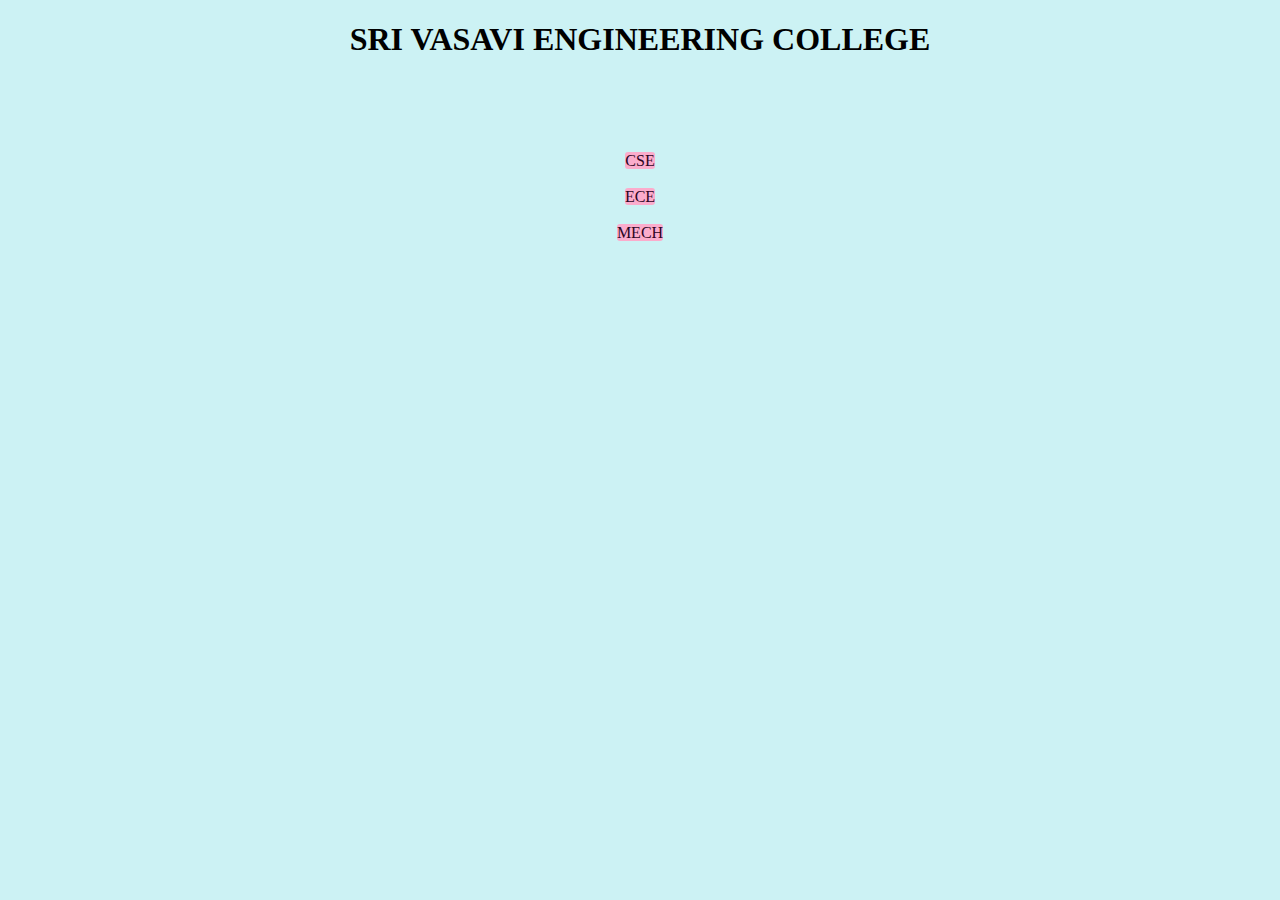
==== index.html @ 3965e40c "Add files via upload" ====
<!DOCTYPE html>
<html lang="en" dir="ltr">
  <head>
    <meta charset="utf-8">
    <title>
    ASK ME NOTES</title>
<style>
a{
  text-decoration: none;
  background-color: #fbaccc;
  color:#2c061f;
  border-radius: 3px;
  text-align:right;
  padding: auto;

}
a:hover{
  text-decoration:none;
  background-color:#23120b;
  color:#23120b;
  border-radius: 10px;
  text-align: center;
  padding: auto;

}

</style>




  </head>
  <body style="background-color:#ccf2f4" >
           <h1  style="text-align:center">SRI VASAVI ENGINEERING COLLEGE</h1>
  <br>
  <br>
  <br>
  <br>
  <div style="text-align:center";>


  <a  href="cse.html">CSE</a>

  <br>
  <br>
  <a href="ECE.html">ECE</a>
  <br>
  <br>
  <a href="mech.html">MECH</a>
  <br>
</div>

  </div>

  </body>
</html>
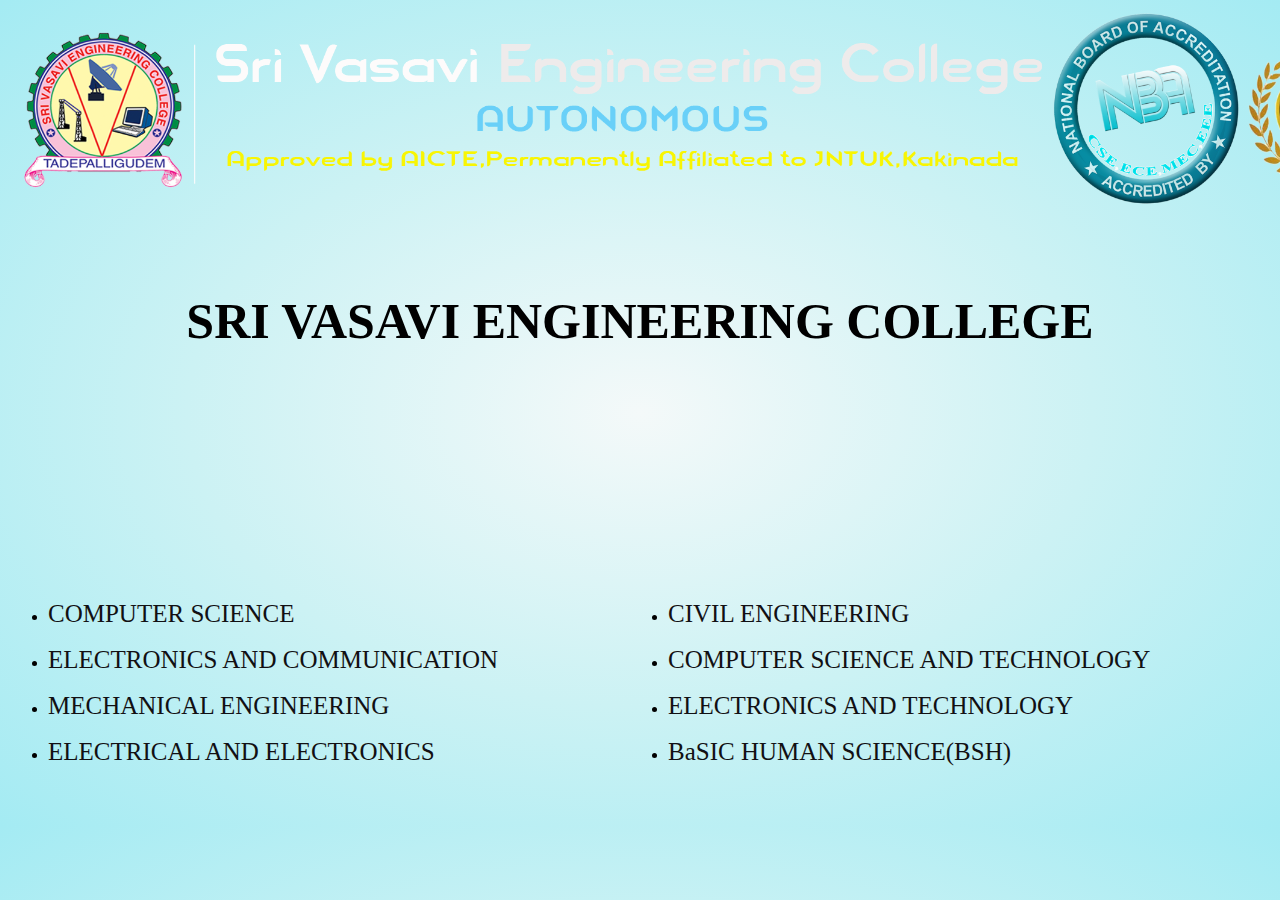
==== commit e06ea014: "Add files via upload" ====
--- a/index.html
+++ b/index.html
@@ -1,56 +1,74 @@
 <!DOCTYPE html>
 <html lang="en" dir="ltr">
   <head>
-    <meta charset="utf-8">
+    <link rel="stylesheet" href="kiran.css">
+
     <title>
     ASK ME NOTES</title>
-<style>
-a{
-  text-decoration: none;
-  background-color: #fbaccc;
-  color:#2c061f;
-  border-radius: 3px;
-  text-align:right;
-  padding: auto;
-
-}
-a:hover{
-  text-decoration:none;
-  background-color:#23120b;
-  color:#23120b;
-  border-radius: 10px;
-  text-align: center;
-  padding: auto;
-
-}
-
-</style>
 
 
 
 
   </head>
-  <body style="background-color:#ccf2f4" >
-           <h1  style="text-align:center">SRI VASAVI ENGINEERING COLLEGE</h1>
-  <br>
-  <br>
-  <br>
-  <br>
-  <div style="text-align:center";>
+  <div id="homeheading">
 
 
-  <a  href="cse.html">CSE</a>
+  <body>
+    <div id="top">
 
+
+            <img  id="logo"src="svec_logo.png" alt="logo" width="auto" height="200px">
+                   <h1 id="clg-name"  >SRI VASAVI ENGINEERING COLLEGE</h1>
+    </div>
+</div>
+
+  <div>
+
+
+    <ul id=branchlist>
+  <li>  <a  href="cse.html">COMPUTER SCIENCE</a></li>
   <br>
+  <li>  <a href="ECE.html">ELECTRONICS AND COMMUNICATION</a></li>
   <br>
-  <a href="ECE.html">ECE</a>
+  <li>  <a href="mech.html">MECHANICAL ENGINEERING</a></li>
   <br>
+  <li>  <a href="mech.html">ELECTRICAL AND ELECTRONICS</a></li>
   <br>
-  <a href="mech.html">MECH</a>
+  <li>  <a href="mech.html">CIVIL ENGINEERING</a></li>
+  <br>
+  <li>  <a href="mech.html">COMPUTER SCIENCE AND TECHNOLOGY</a></li>
+  <br>
+  <li>  <a href="mech.html">ELECTRONICS AND TECHNOLOGY</a></li>
+  <br>
+  <li>  <a href="mech.html">BaSIC HUMAN SCIENCE(BSH)</a></li>
+</ul>
+
+
+
+
+
+
+
+
+
+
+
+
+
+
+
+
+
+
+
+
+
+
+
   <br>
 </div>
 
-  </div>
+
 
   </body>
 </html>
--- a/kiran.css
+++ b/kiran.css
@@ -0,0 +1,52 @@
+h1{
+  font-size: 50px;
+  text-align: center;
+}
+a{
+  text-decoration: none;
+
+  color:#121013;
+  border-radius: 3px;
+  text-align:right;
+  font-size:25px;
+  padding: auto;
+
+}
+a:hover{
+  text-decoration:none;
+  background-color:#1687a7;
+  color:#23120b;
+ font-size: 30px;
+  text-align: center;
+  text-decoration:underline;
+
+  padding: auto;
+
+}
+body{
+  background-image: radial-gradient(#f4f9f9,#ccf2f4,#a4ebf3);
+
+}
+#home{
+  column-count:2;
+}
+#branchlist{
+  align-items:center;
+  column-count:2;
+}
+#homeheading{
+  margin-bottom: 250px;
+  margin-left: auto;
+  margin-right:auto;
+  margin-top: auto;
+
+}
+#clg-name{
+  padding:50px 0 0 0 ;
+}
+#logo{
+  margin-left: auto;
+  margin-right: auto;
+  display:block;
+
+}
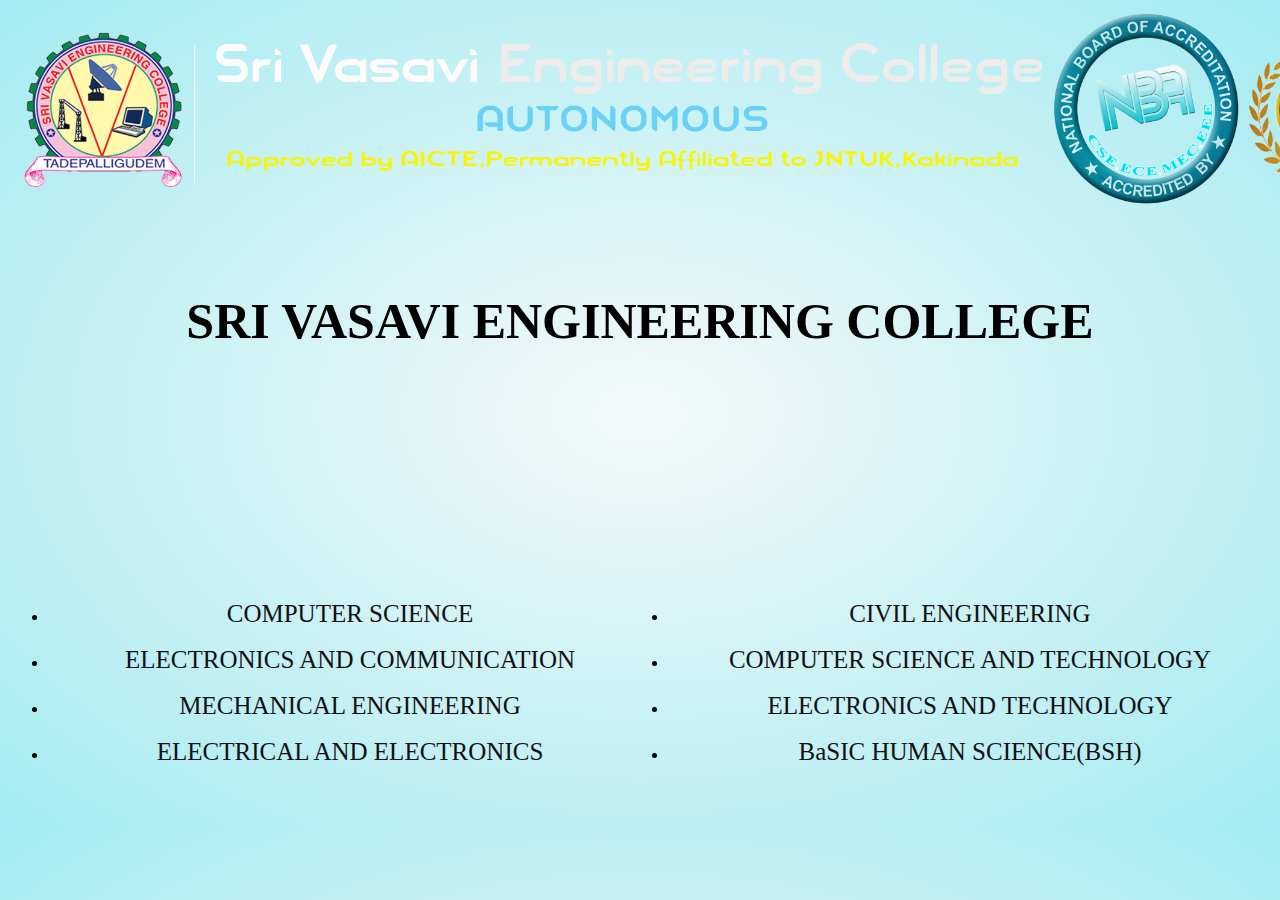
==== commit 83b1947c: "Update index.html" ====
--- a/index.html
+++ b/index.html
@@ -1,6 +1,7 @@
 <!DOCTYPE html>
 <html lang="en" dir="ltr">
   <head>
+    <meta name="viewport" content="width=device-width,initial-scale=1">
     <link rel="stylesheet" href="kiran.css">
 
     <title>
@@ -22,7 +23,7 @@
     </div>
 </div>
 
-  <div>
+  <div id="branches">
 
 
     <ul id=branchlist>
@@ -43,7 +44,7 @@
   <li>  <a href="mech.html">BaSIC HUMAN SCIENCE(BSH)</a></li>
 </ul>
 
-
+</div>
 
 
 
--- a/kiran.css
+++ b/kiran.css
@@ -7,7 +7,7 @@
 
   color:#121013;
   border-radius: 3px;
-  text-align:right;
+  text-align:center;
   font-size:25px;
   padding: auto;
 
@@ -33,6 +33,7 @@
 #branchlist{
   align-items:center;
   column-count:2;
+  text-align: center;
 }
 #homeheading{
   margin-bottom: 250px;
@@ -50,3 +51,10 @@
   display:block;
 
 }
+#branch{
+  margin-left: 500px;
+  margin-right: auto;
+  margin-top: auto;margin-bottom: auto;
+  padding-left: 500px;
+  text-align: center;
+}
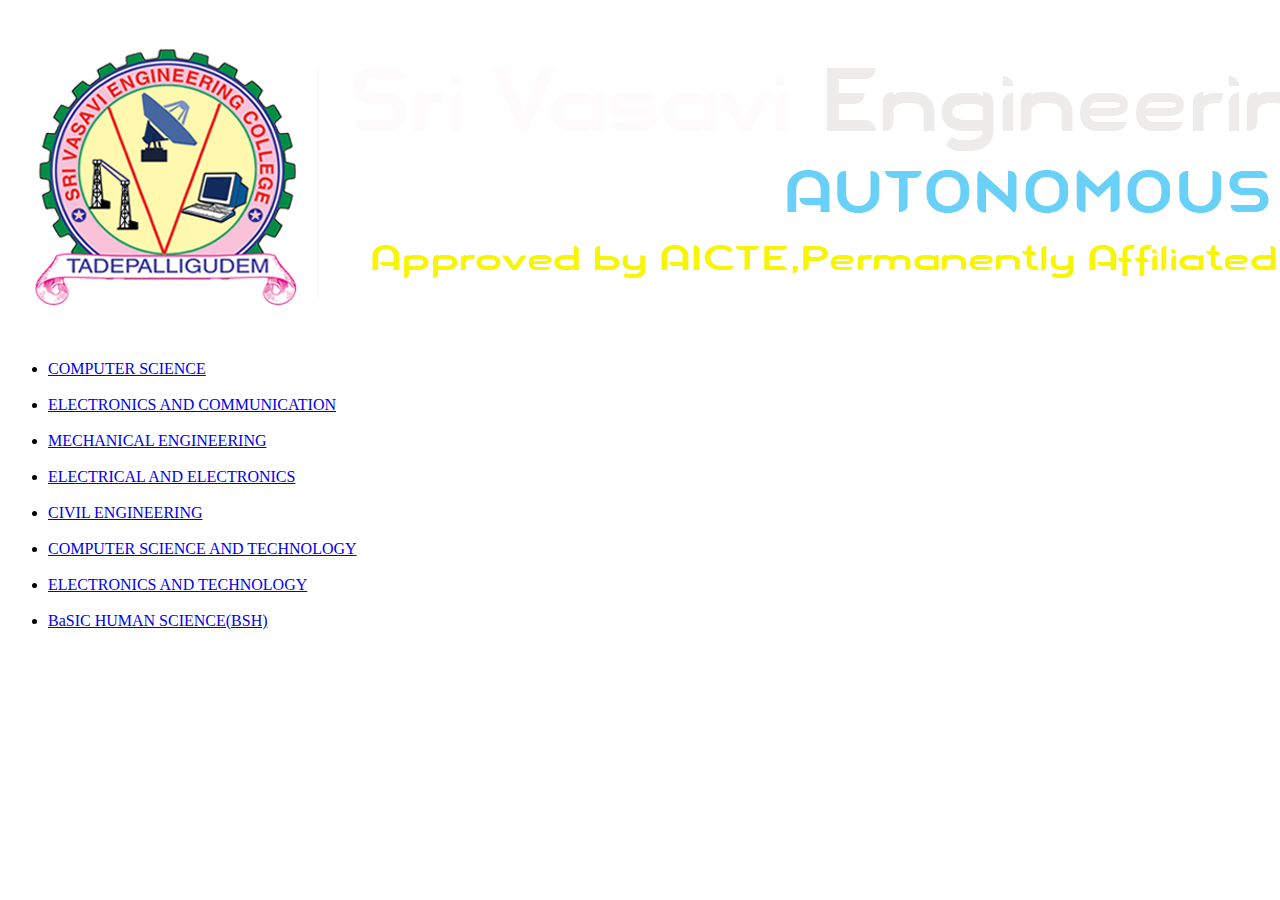
==== commit 0966fc68: "Update index.html" ====
--- a/index.html
+++ b/index.html
@@ -1,7 +1,8 @@
 <!DOCTYPE html>
 <html lang="en" dir="ltr">
   <head>
-    <meta name="viewport" content="width=device-width,initial-scale=1">
+    
+
     <link rel="stylesheet" href="kiran.css">
 
     <title>
@@ -18,8 +19,8 @@
     <div id="top">
 
 
-            <img  id="logo"src="svec_logo.png" alt="logo" width="auto" height="200px">
-                   <h1 id="clg-name"  >SRI VASAVI ENGINEERING COLLEGE</h1>
+            <img  id="logo"src="svec_logo.png" alt="logo" width="auto" height="auto">
+                  
     </div>
 </div>
 
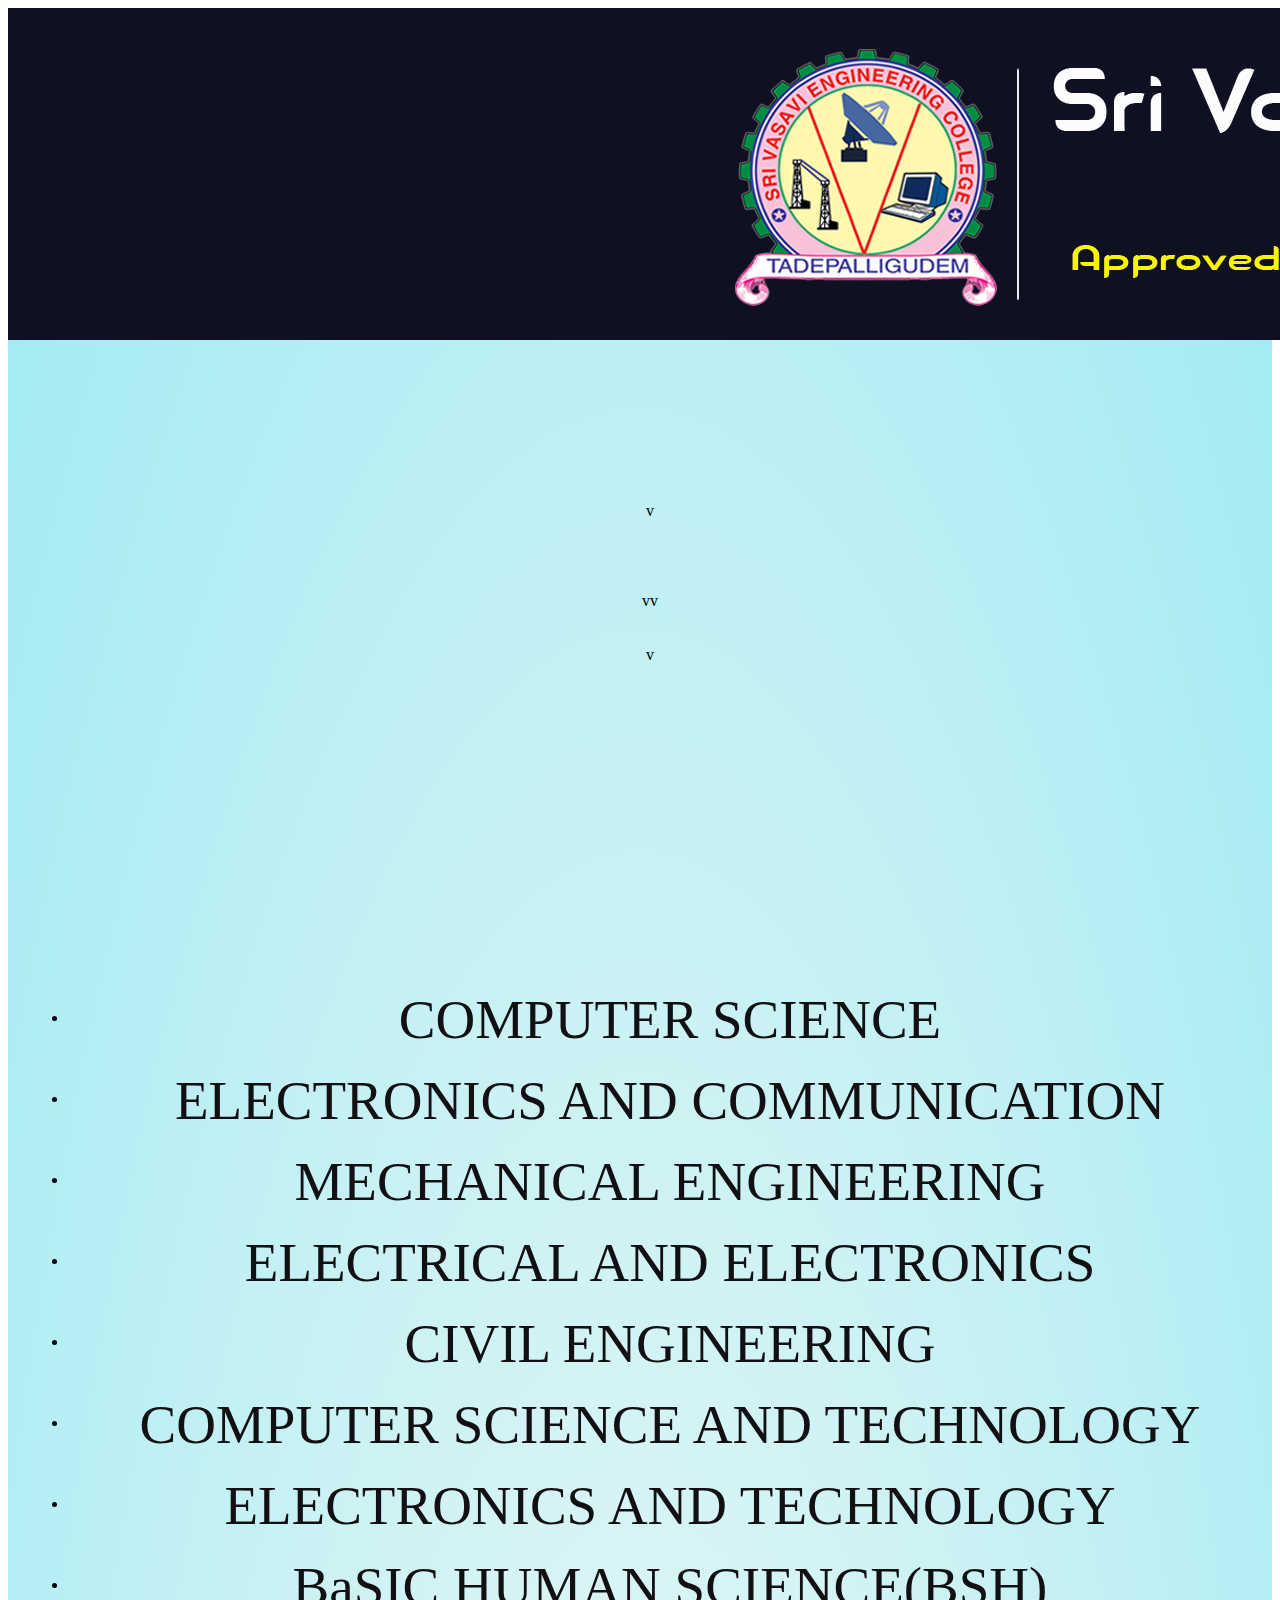
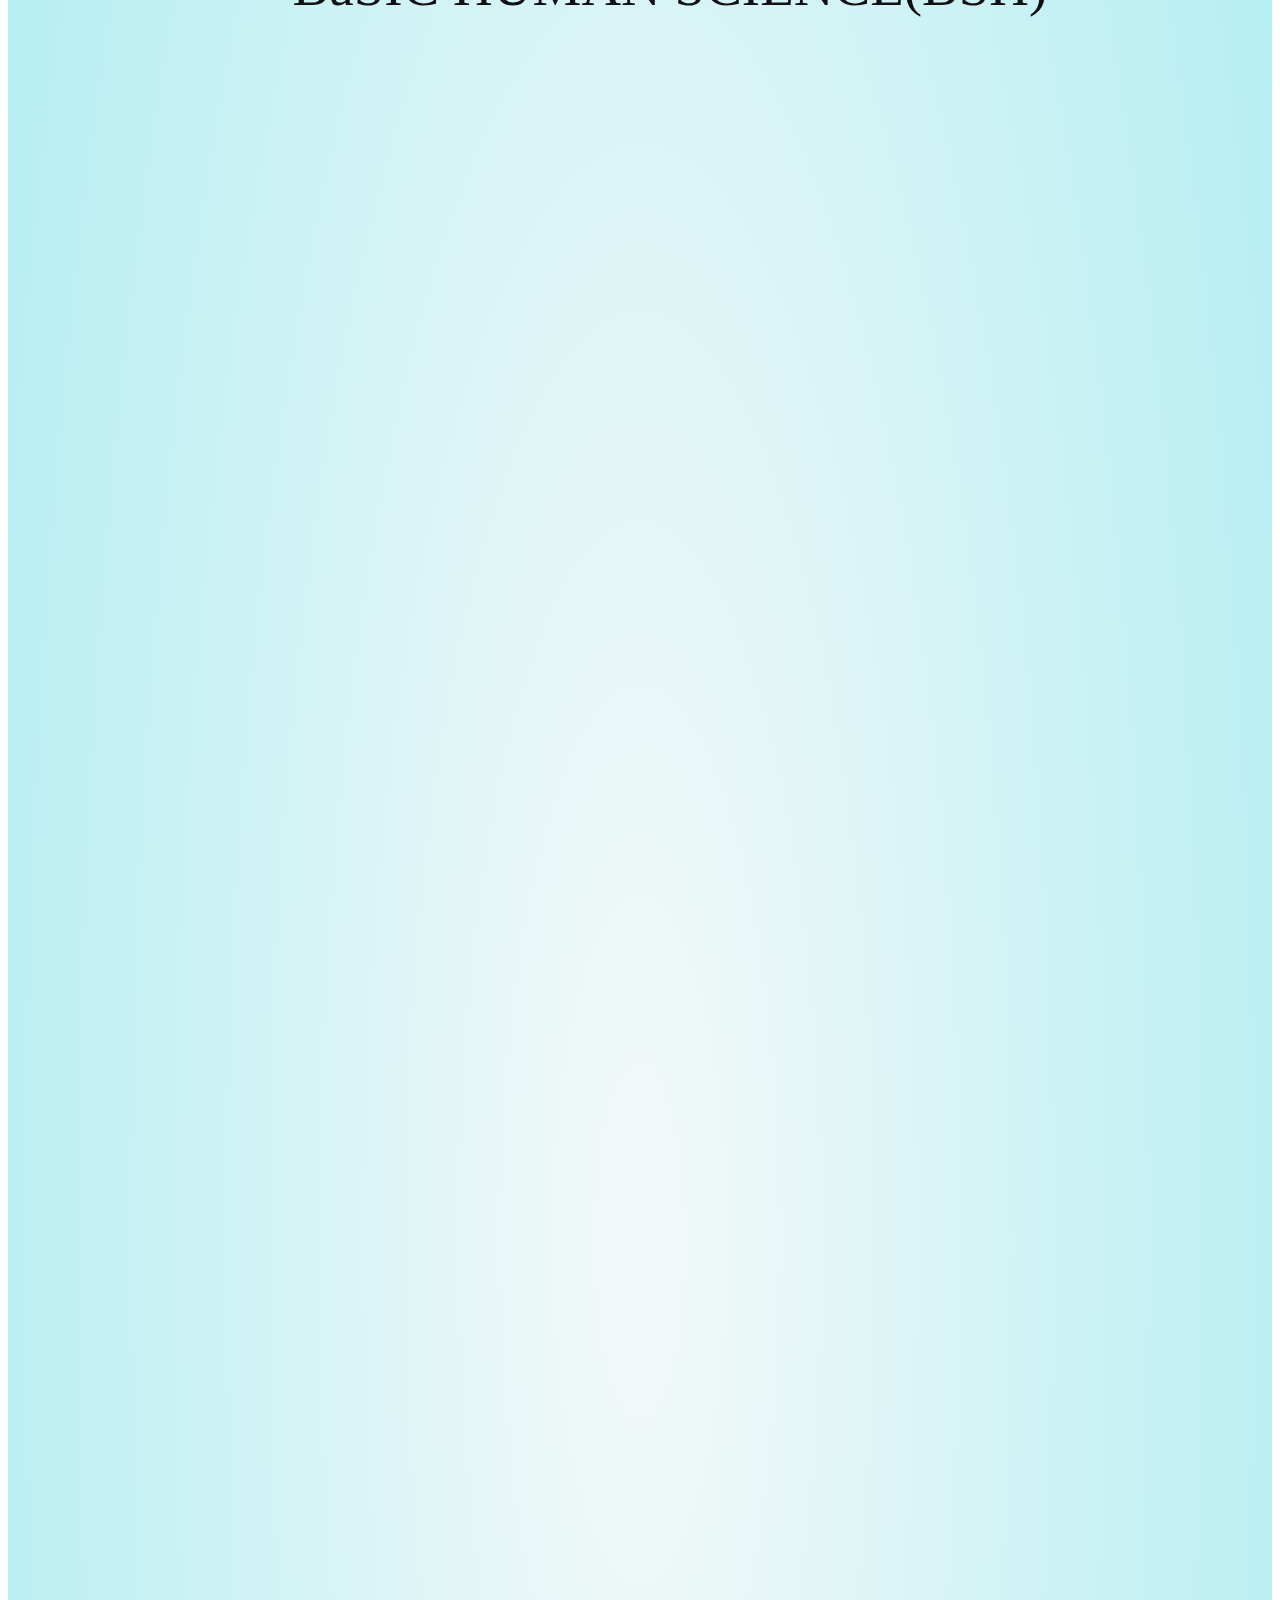
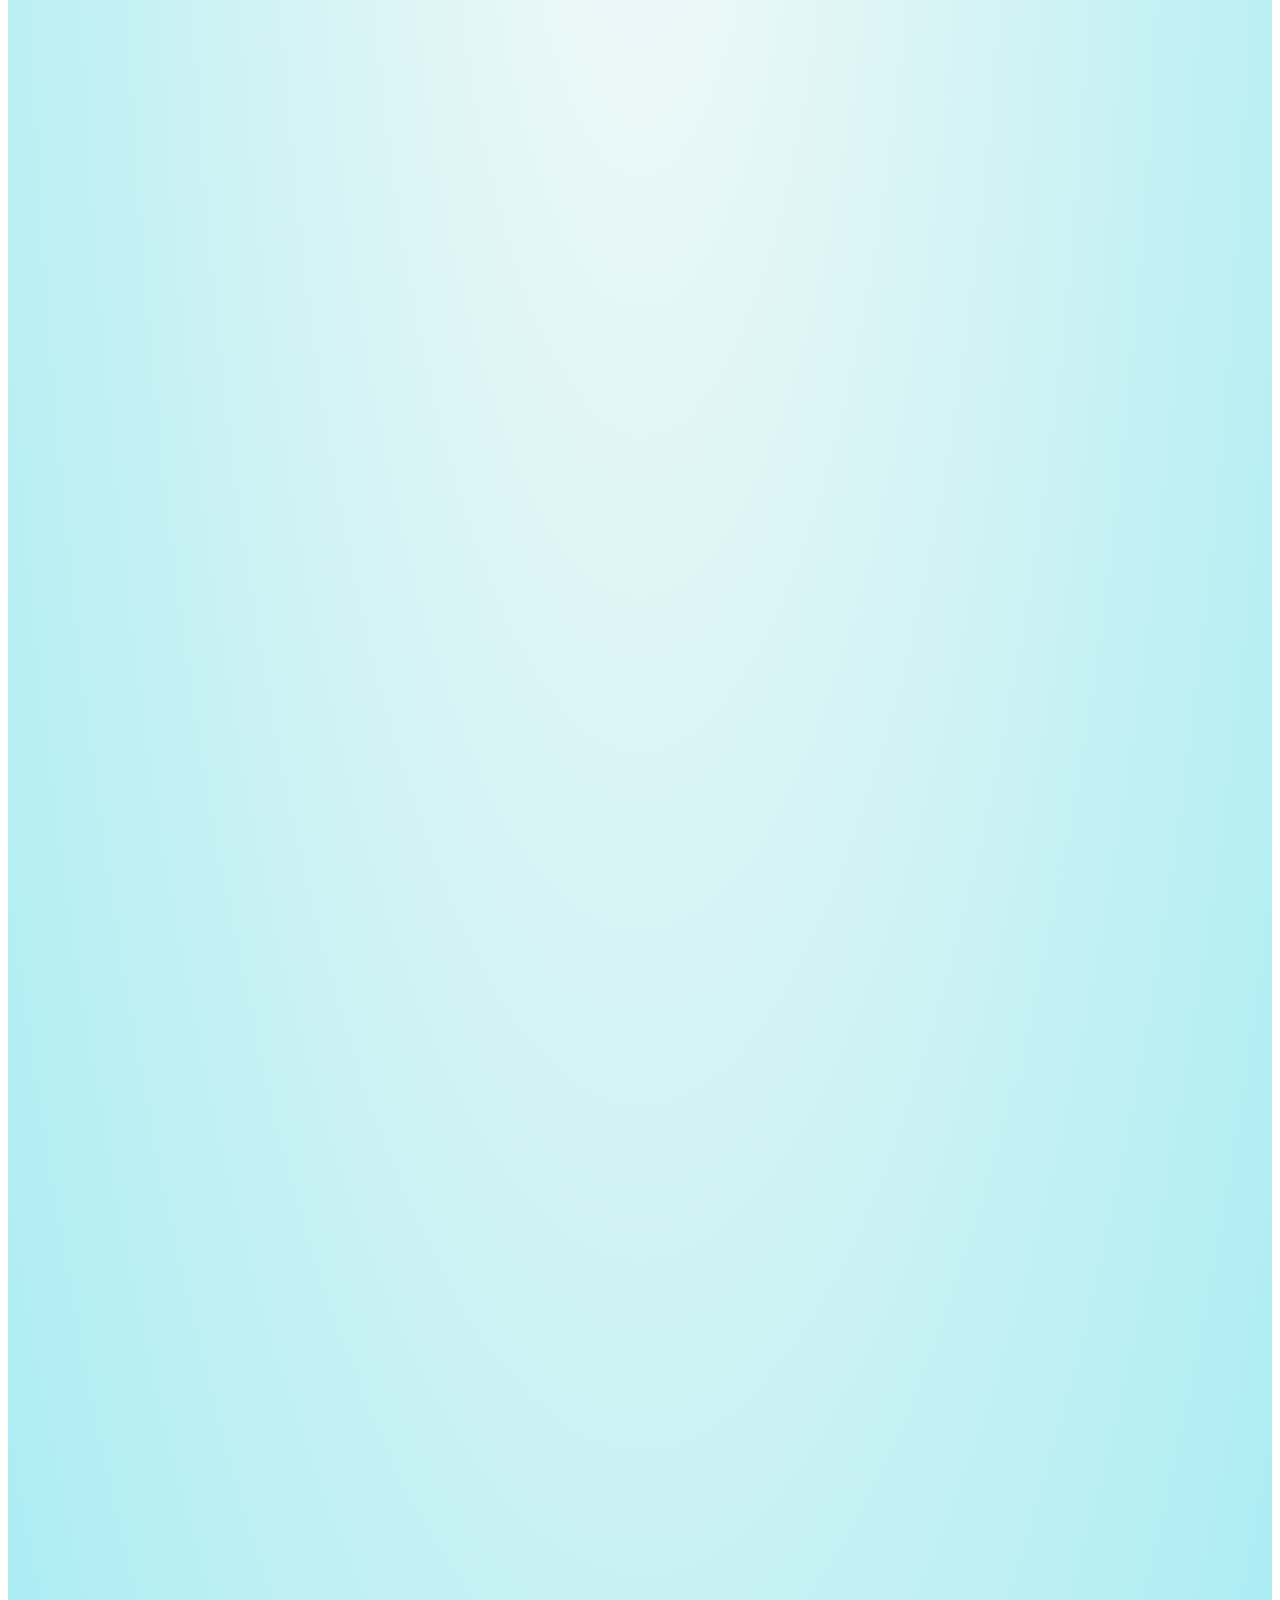
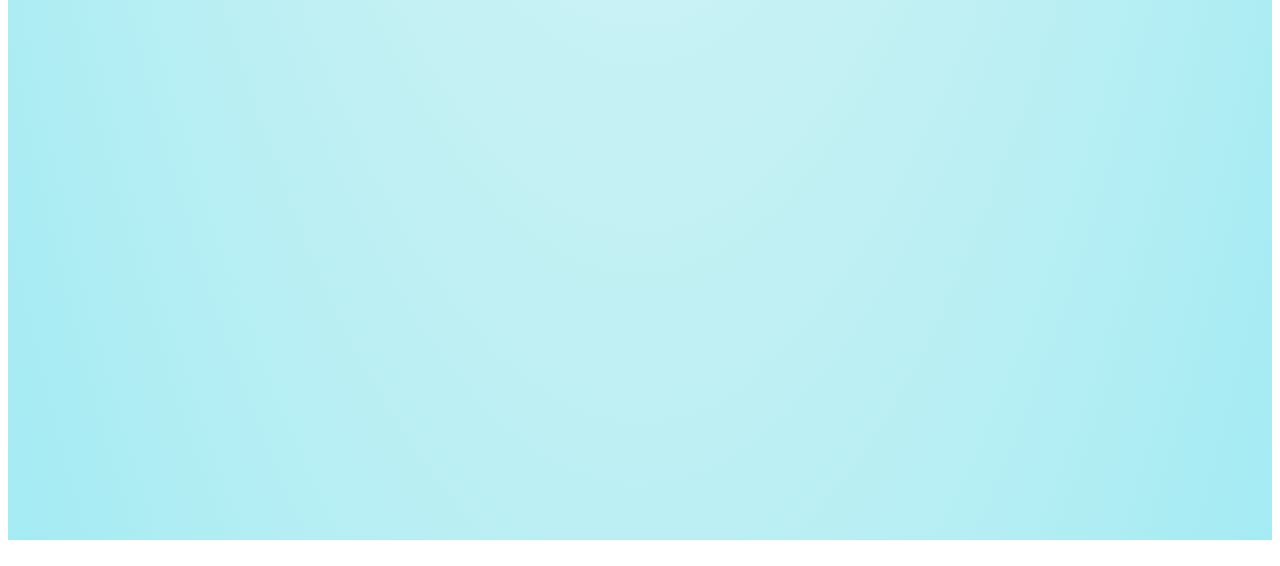
==== commit d260e060: "Add files via upload" ====
--- a/index.html
+++ b/index.html
@@ -1,7 +1,7 @@
 <!DOCTYPE html>
 <html lang="en" dir="ltr">
   <head>
-    
+    <meta name="viewport" content="width=device-width,initial-scale=1">
 
     <link rel="stylesheet" href="kiran.css">
 
@@ -20,13 +20,14 @@
 
 
             <img  id="logo"src="svec_logo.png" alt="logo" width="auto" height="auto">
-                  
+
     </div>
 </div>
 
   <div id="branches">
 
-
+<br>
+<br><br><br><br><br><br><br><br>v<br><br><br><br><br>vv<br><br><br>v<br><br><br><br><br><br><br><br><br><br><br><br><br><br><br><br><br><br><br>
     <ul id=branchlist>
   <li>  <a  href="cse.html">COMPUTER SCIENCE</a></li>
   <br>
--- a/kiran.css
+++ b/kiran.css
@@ -0,0 +1,76 @@
+h1{
+  font-size: 50px;
+  text-align: center;
+  margin-left: 70px;
+}
+a{
+  text-decoration: none;
+  vertical-align: middle;
+
+  color:#121013;
+  border-radius: 3px;
+  text-align:center;
+  font-size:55px;
+  padding: auto;
+
+}
+a:hover{
+  text-decoration:none;
+  background-color:#1687a7;
+  color:#23120b;
+ font-size: 30px;
+  text-align: center;
+  text-decoration:underline;
+
+  padding: auto;
+
+}
+
+
+
+
+#home{
+  column-count:2;
+}
+#branchlist{
+  margin: auto;
+  width: auto;
+
+}
+#homeheading{
+  margin-bottom: auto;
+  margin-left: auto;
+  margin-right:auto;
+  margin-top: auto;
+  background-color: #0f1123;
+
+}
+#clg-name{
+  padding:50px 0 0 0 ;
+}
+#logo{
+  margin-left: auto;
+  margin-right: auto;
+  display:block;
+  background-color: #0f1123;
+  align-items: center;
+
+
+}
+#branches{
+  margin-left: auto;
+  margin-right: auto;
+  margin-top: auto;margin-bottom: auto;
+  padding-left: 20px;
+  text-align: center;
+  background-image: radial-gradient(#f4f9f9,#ccf2f4,#a4ebf3);
+  height: 5000px;;
+
+}
+#top{
+  background-color: #0f1123;
+  margin: auto;
+  width: 100px;
+  align-items: center;
+  margin-left: 700px;
+}
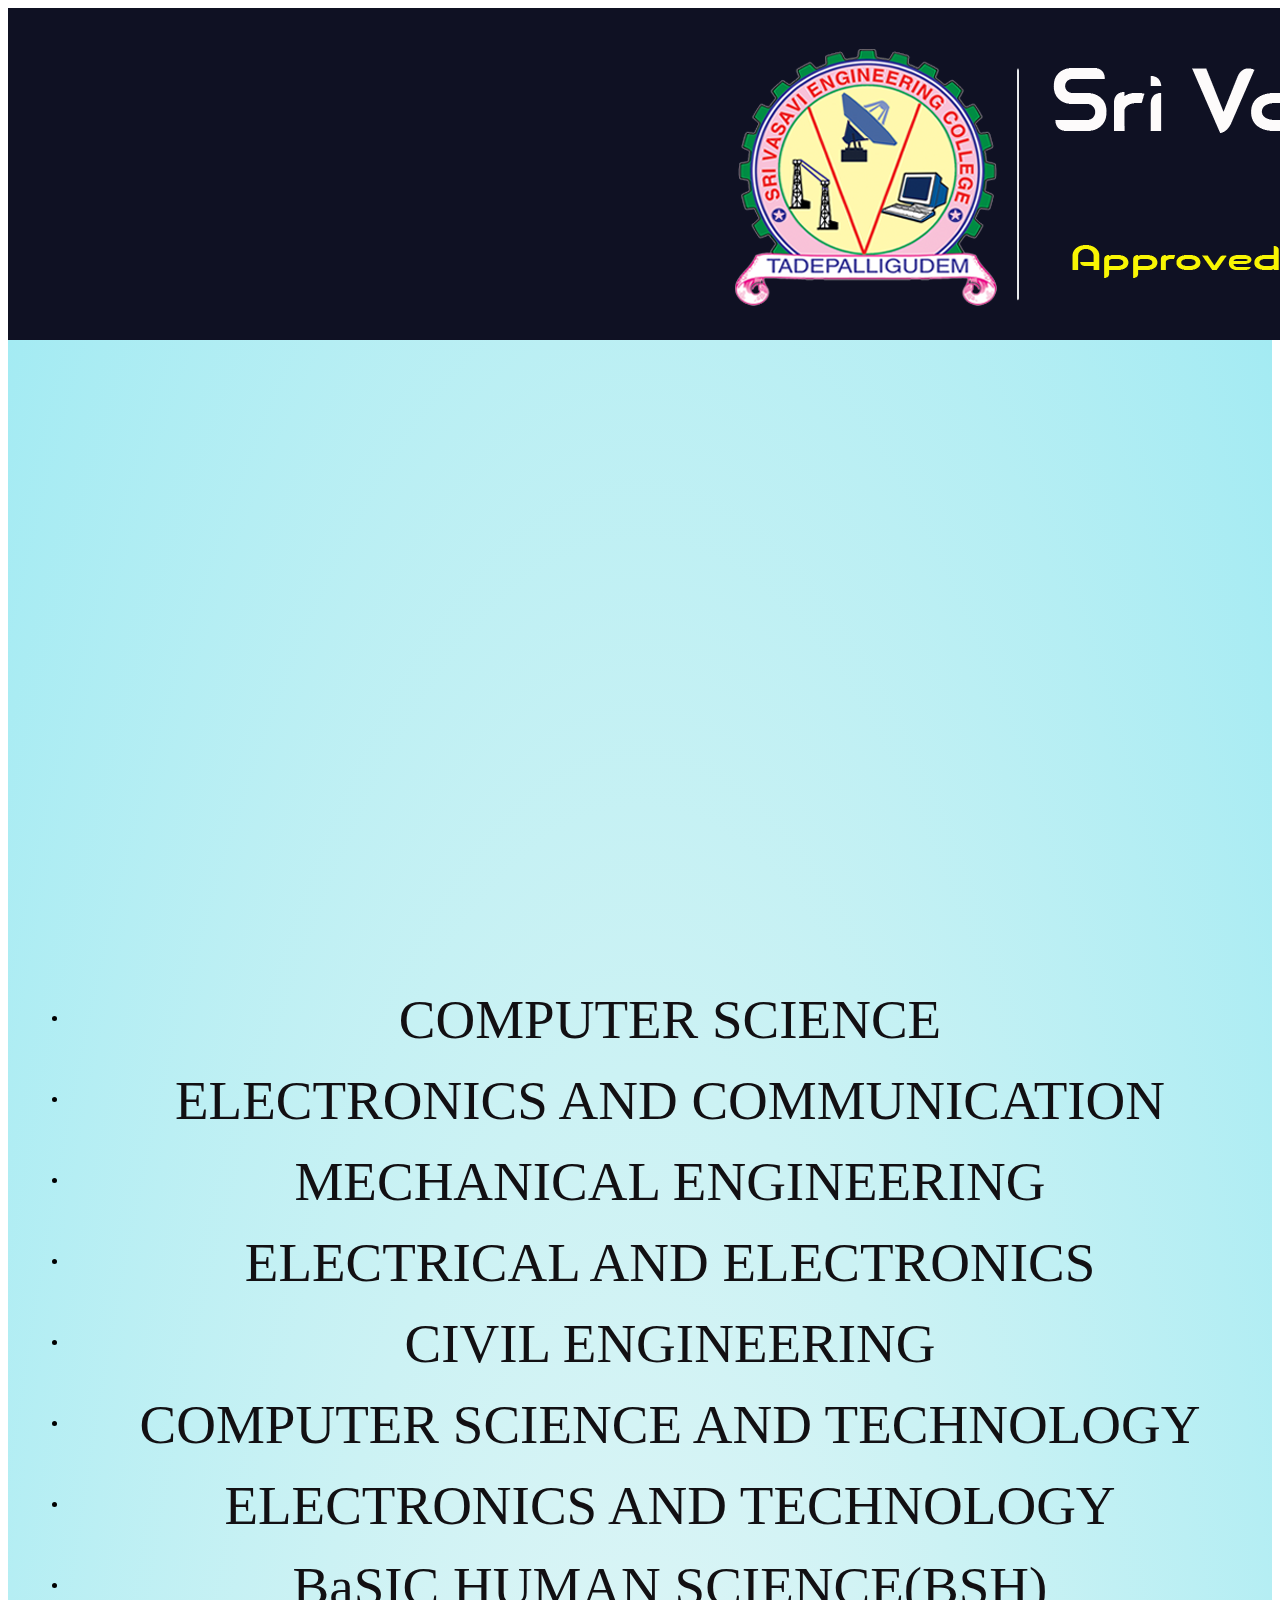
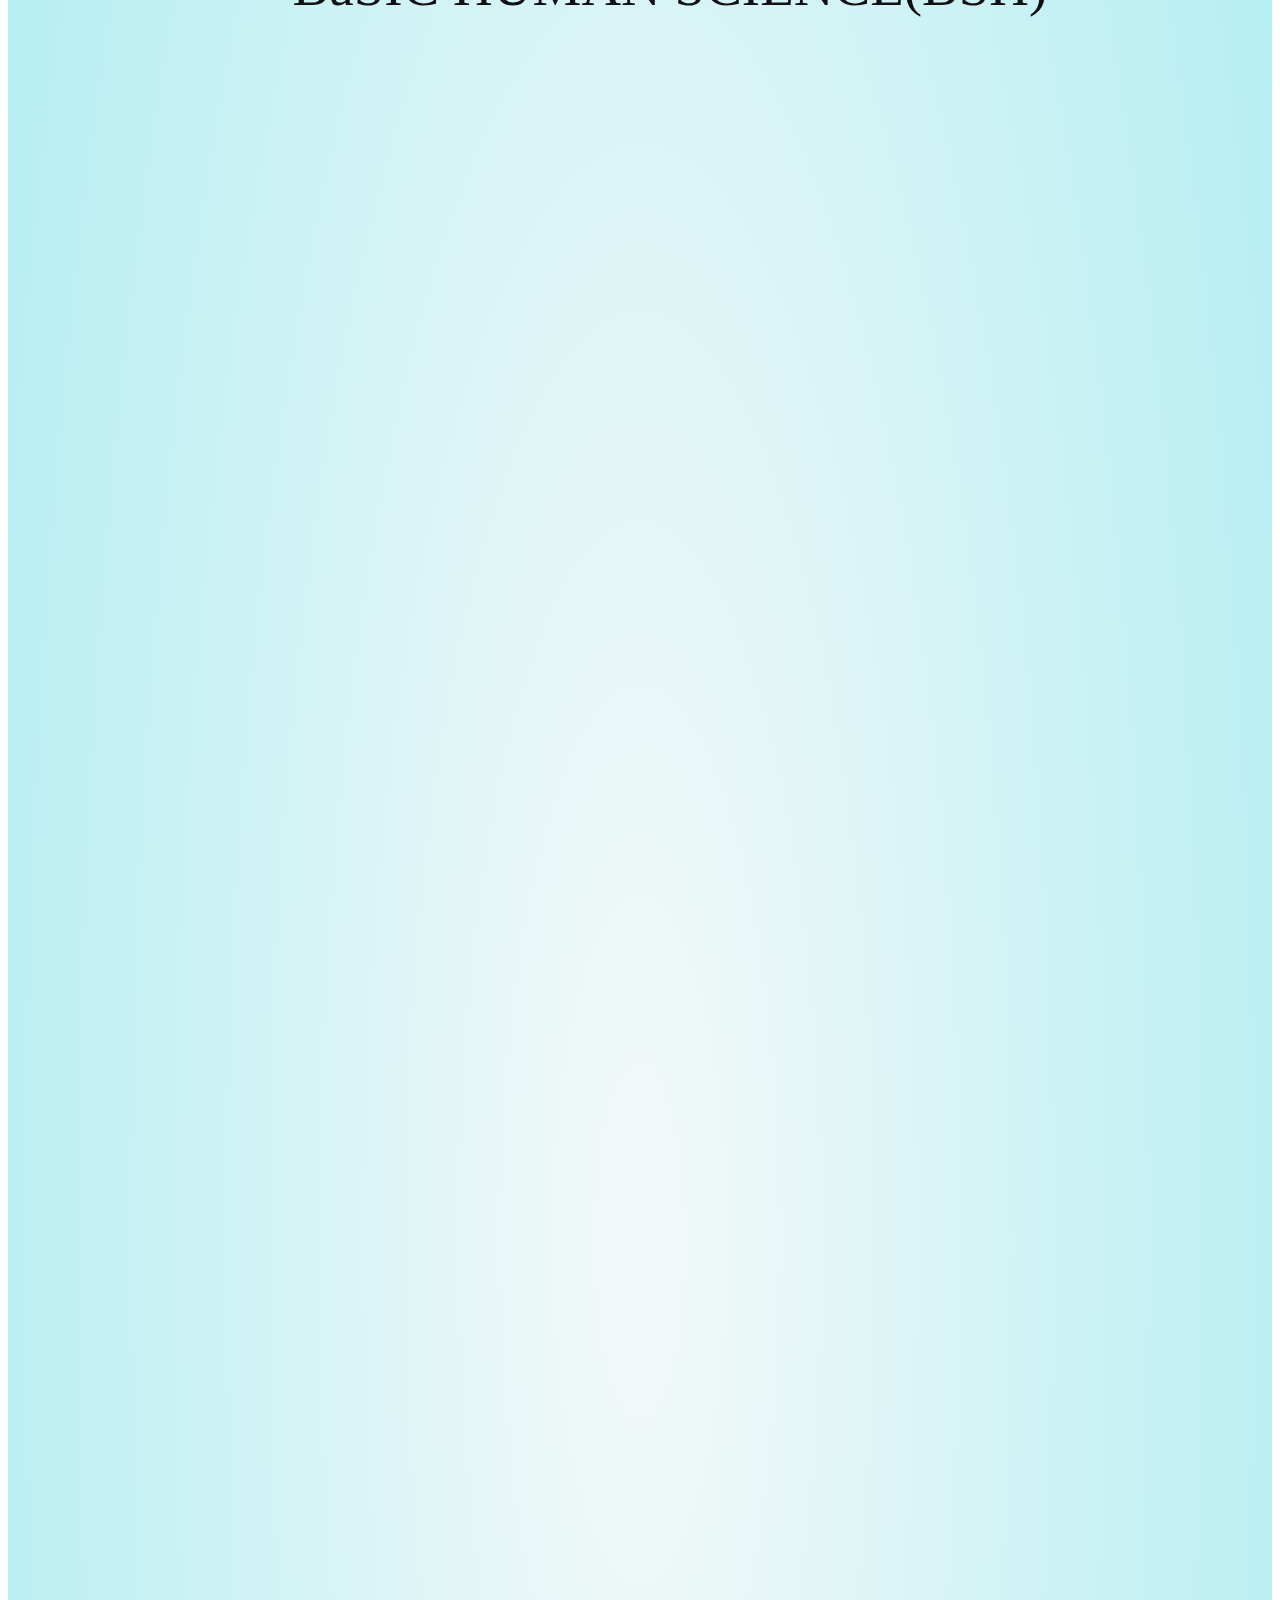
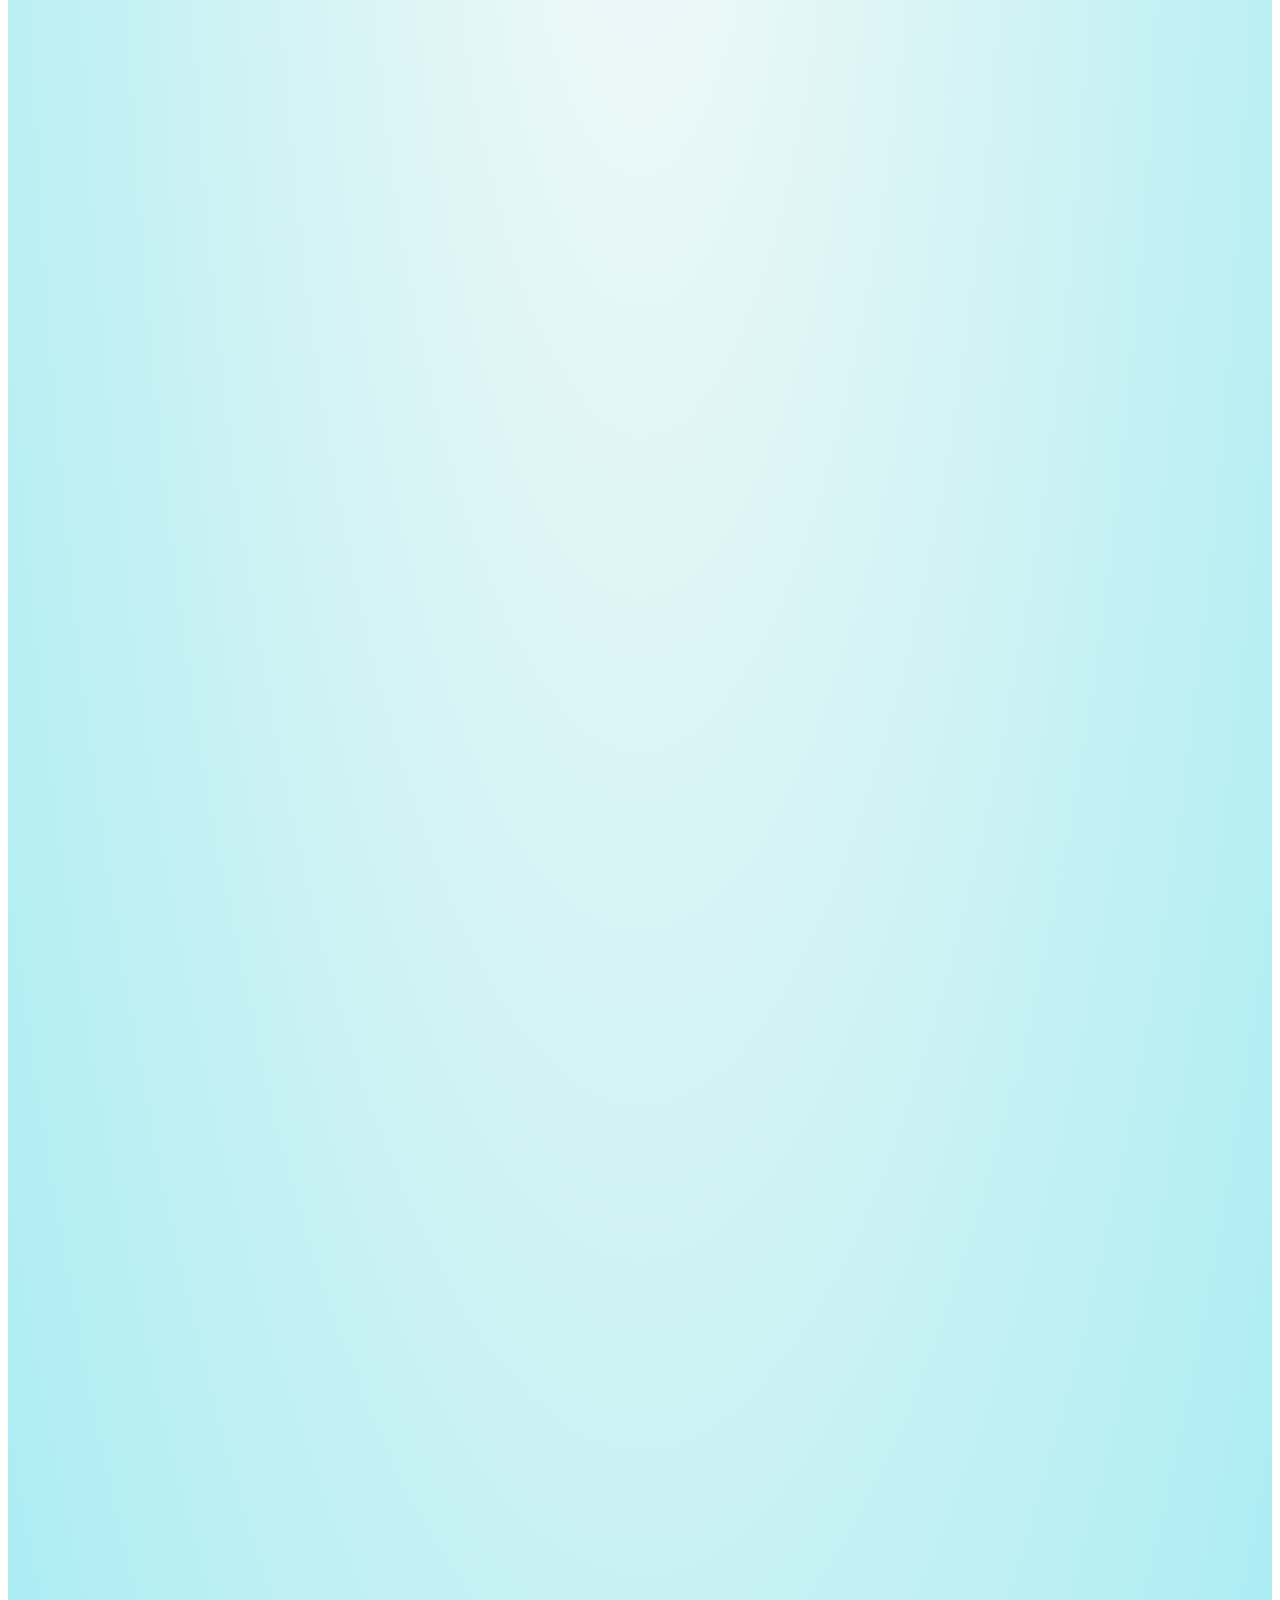
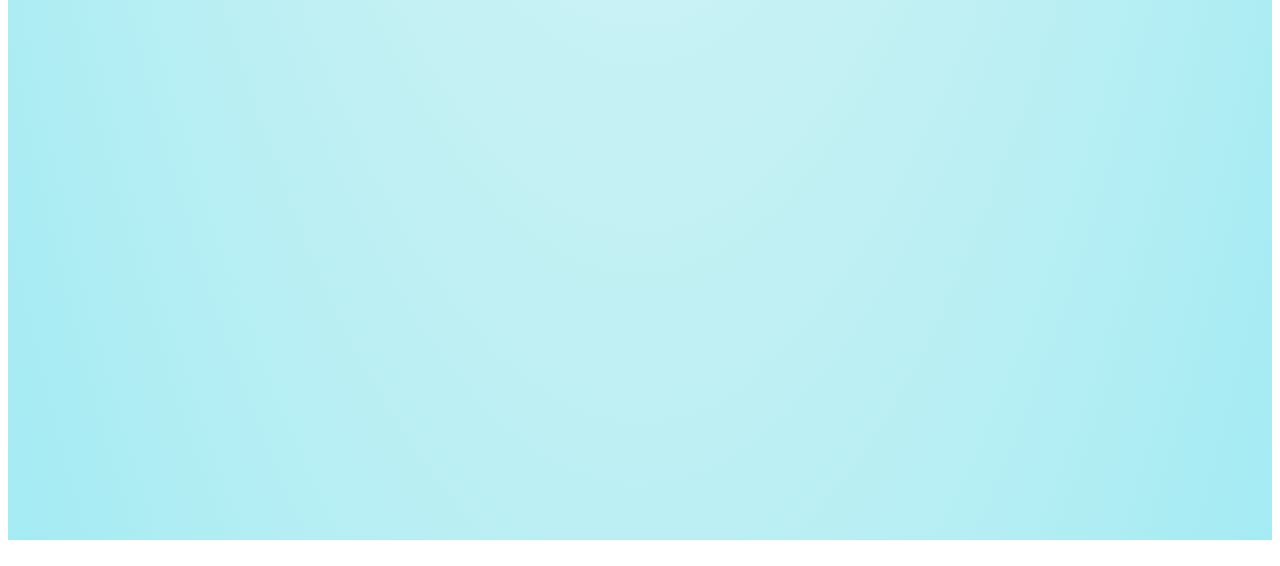
==== commit b3e0ccac: "Add files via upload" ====
--- a/index.html
+++ b/index.html
@@ -27,7 +27,7 @@
   <div id="branches">
 
 <br>
-<br><br><br><br><br><br><br><br>v<br><br><br><br><br>vv<br><br><br>v<br><br><br><br><br><br><br><br><br><br><br><br><br><br><br><br><br><br><br>
+<br><br><br><br><br><br><br><br><br><br><br><br><br><br><br><br><br><br><br><br><br><br><br><br><br><br><br><br><br><br><br><br><br><br><br>
     <ul id=branchlist>
   <li>  <a  href="cse.html">COMPUTER SCIENCE</a></li>
   <br>
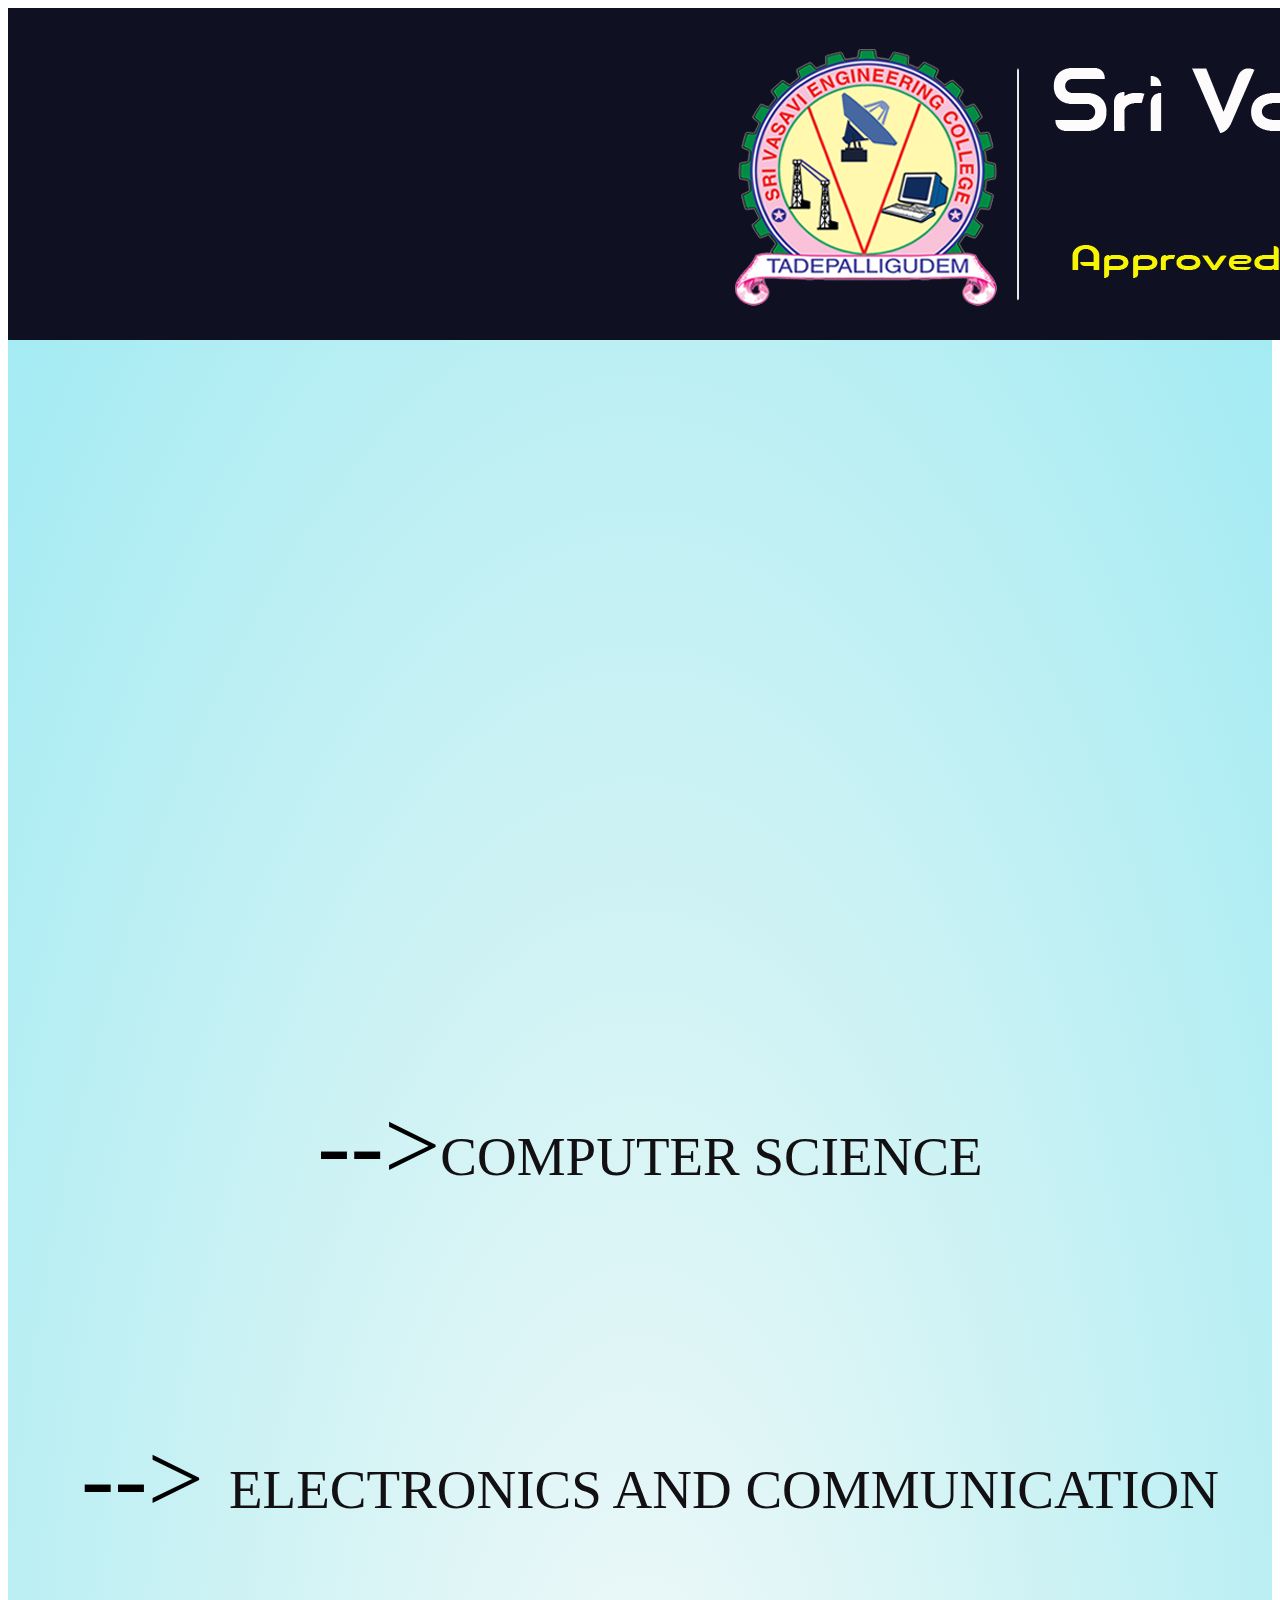
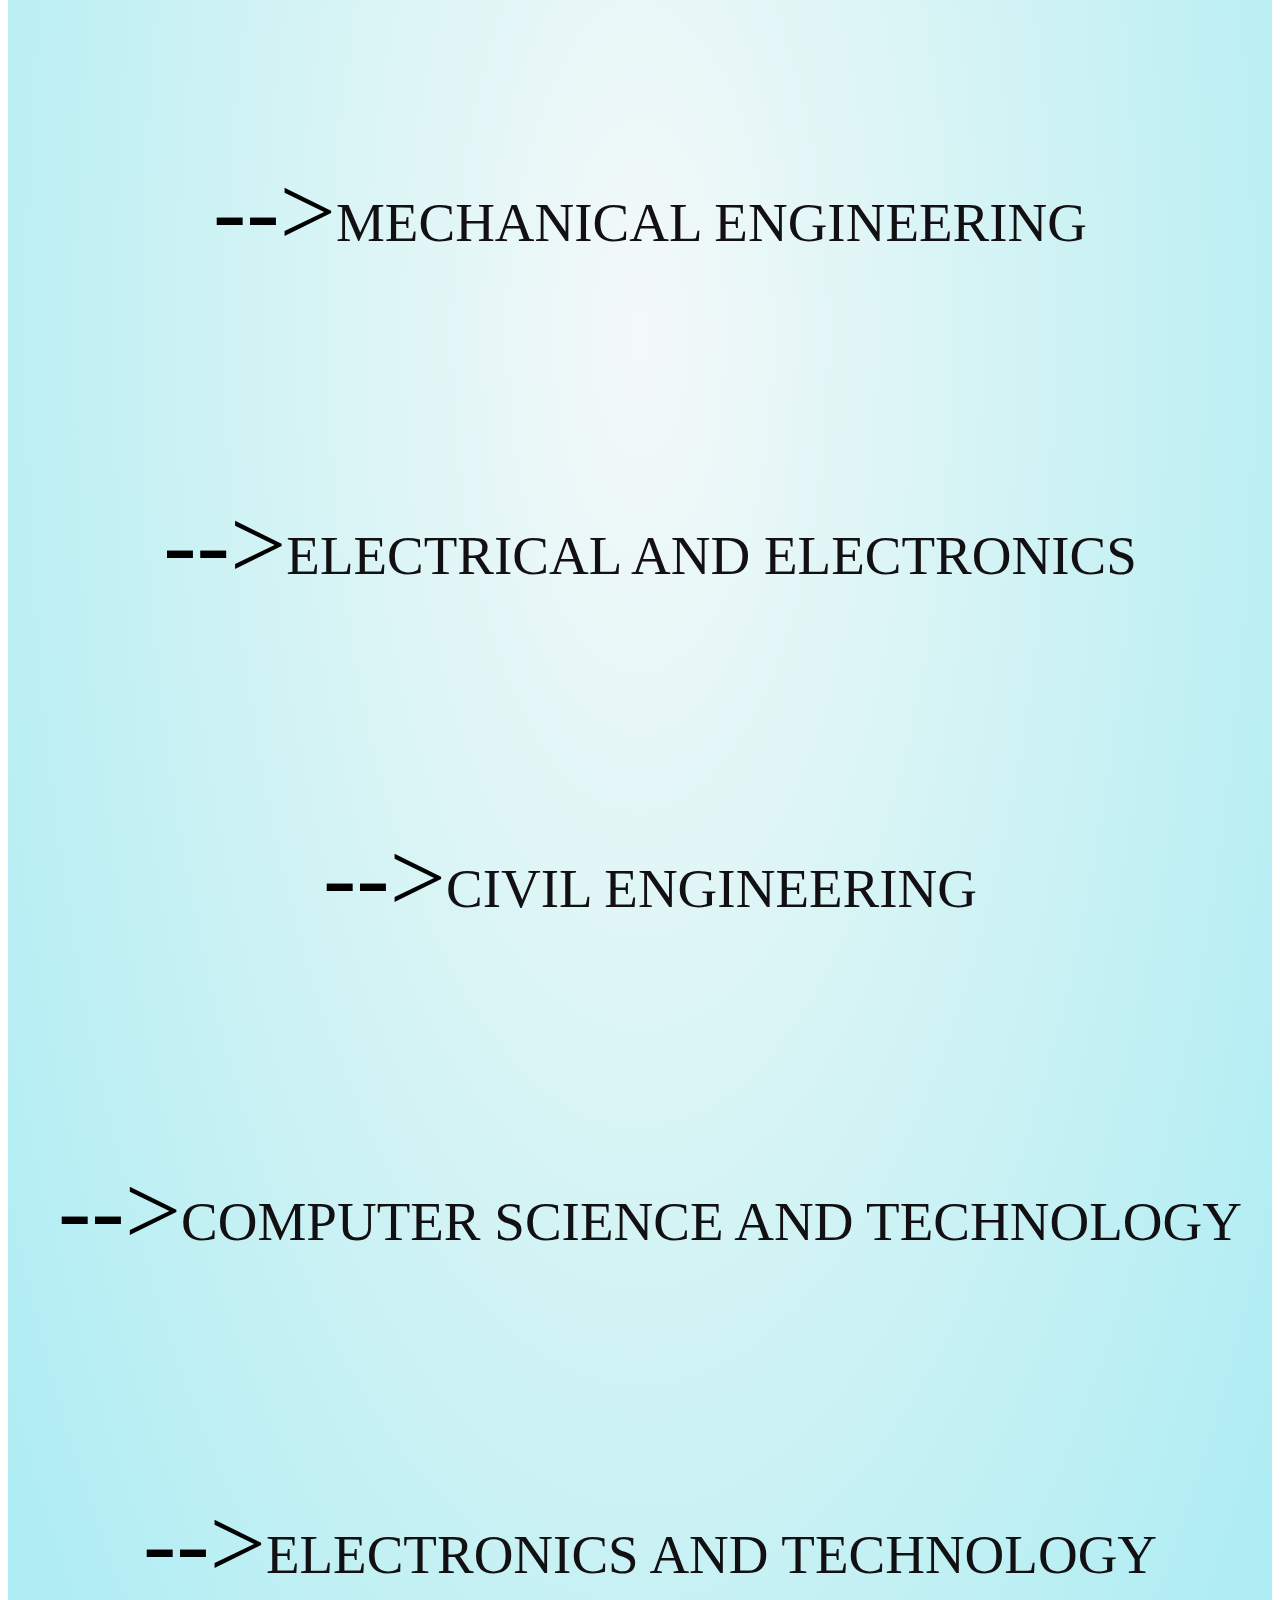
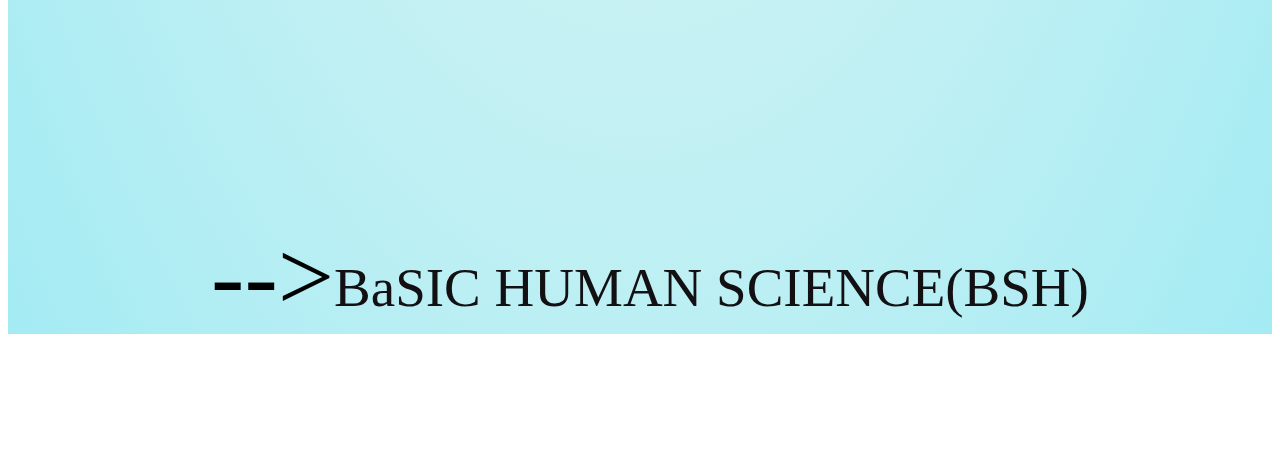
==== commit 56ed8318: "Add files via upload" ====
--- a/index.html
+++ b/index.html
@@ -28,22 +28,23 @@
 
 <br>
 <br><br><br><br><br><br><br><br><br><br><br><br><br><br><br><br><br><br><br><br><br><br><br><br><br><br><br><br><br><br><br><br><br><br><br>
-    <ul id=branchlist>
-  <li>  <a  href="cse.html">COMPUTER SCIENCE</a></li>
+
+
+<p>--><a  href="cse.html">COMPUTER SCIENCE</a></li></p>
   <br>
-  <li>  <a href="ECE.html">ELECTRONICS AND COMMUNICATION</a></li>
+<p>-->  <a href="ECE.html">ELECTRONICS AND COMMUNICATION</a></p>
   <br>
-  <li>  <a href="mech.html">MECHANICAL ENGINEERING</a></li>
+    <p>--><a href="mech.html">MECHANICAL ENGINEERING</a></p>
   <br>
-  <li>  <a href="mech.html">ELECTRICAL AND ELECTRONICS</a></li>
+   <p>--><a href="mech.html">ELECTRICAL AND ELECTRONICS</a></p>
   <br>
-  <li>  <a href="mech.html">CIVIL ENGINEERING</a></li>
+    <p>--><a href="mech.html">CIVIL ENGINEERING</a></p>
   <br>
-  <li>  <a href="mech.html">COMPUTER SCIENCE AND TECHNOLOGY</a></li>
+  <p>--><a href="mech.html">COMPUTER SCIENCE AND TECHNOLOGY</a></p>
   <br>
-  <li>  <a href="mech.html">ELECTRONICS AND TECHNOLOGY</a></li>
+    <p>--><a href="mech.html">ELECTRONICS AND TECHNOLOGY</a></p>
   <br>
-  <li>  <a href="mech.html">BaSIC HUMAN SCIENCE(BSH)</a></li>
+    <p>--><a href="mech.html">BaSIC HUMAN SCIENCE(BSH)</a></p>
 </ul>
 
 </div>
--- a/kiran.css
+++ b/kiran.css
@@ -25,6 +25,10 @@
   padding: auto;
 
 }
+#body{
+  background-image: radial-gradient(#f4f9f9,#ccf2f4,#a4ebf3);
+}
+
 
 
 
@@ -35,7 +39,11 @@
 #branchlist{
   margin: auto;
   width: auto;
+  text-align: center;
 
+}
+p{
+  font-size: 100px;
 }
 #homeheading{
   margin-bottom: auto;
@@ -64,7 +72,9 @@
   padding-left: 20px;
   text-align: center;
   background-image: radial-gradient(#f4f9f9,#ccf2f4,#a4ebf3);
-  height: 5000px;;
+  height:inherit;
+  width:inherit;
+
 
 }
 #top{
